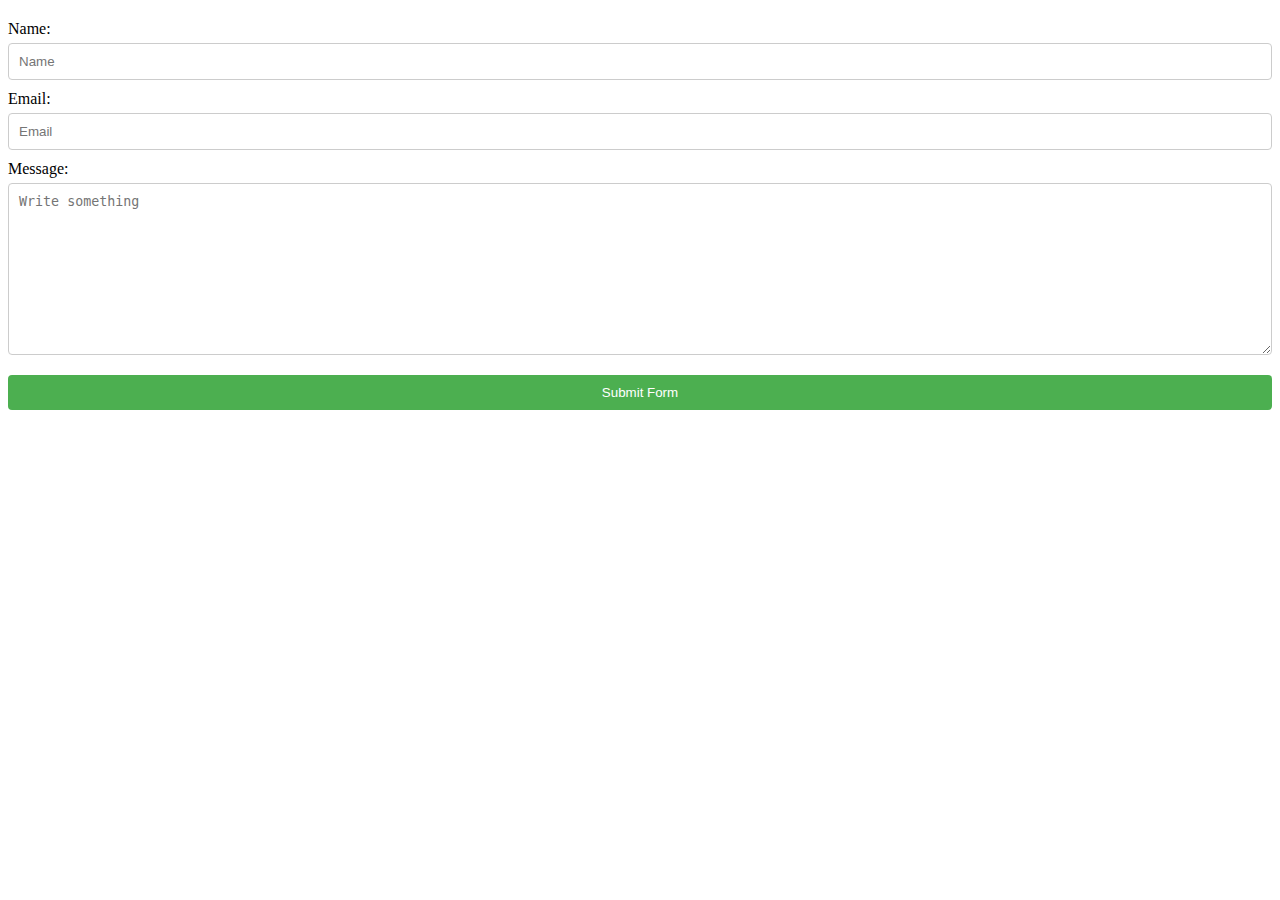
==== contact_us.html @ a9786450 "updated main.css for contact us form" ====
<!DOCTYPE html>
<html lang="en">
  <head>
    <meta charset="UTF-8" />
    <meta name="viewport" content="width=device-width, initial-scale=1.0" />
    <title>Contact: Dunsin</title>
    <link rel="stylesheet" type="text/css" href="css/main.css"/>
  </head>
  <body>
    
      <form action="https://api.web3forms.com/submit" method="POST">
        <input
          type="hidden"
          name="access_key"
          value="063347f4-1e20-49b2-821a-88cb8a3d0c26"
        />

        <label for="name">Name:</label>
        <input type="text" id="name" placeholder="Name" name="name" required />

        <label for="email">Email:</label>
        <input
          type="email"
          id="email"
          placeholder="Email"
          name="email"
          required
        />

        <label for="message">Message:</label>
        <textarea
          id="message"
          placeholder="Write something"
          name="message"
          required
        ></textarea>

        <div class="h-captcha" data-captcha="true"></div>

        <button type="submit" name="submit">Submit Form</button>
      </form>

      <script src="https://web3forms.com/client/script.js" async defer></script>
 
  </body>
</html>
---- css/main.css ----
.container {
    max-width: 00px;
    margin: 50px auto;
    background-color: #8d3;
    padding: 150px;
    box-shadow: 0px 0px 10px #5abddb1a;
  }
  
  form {
    display: flex;
    flex-direction: column;
    margin-top: 20px;
  }
  
  label {
    display: inline-block;
    margin-bottom: 5px;
  }
  
  input,
  textarea {
    padding: 10px;
    margin-bottom: 10px;
    border: 1px solid #ccc;
    border-radius: 4px;
  }
  
  textarea {
    height: 150px;
  }
  
  .h-captcha {
    margin-bottom: 10px;
  }
  
  button {
    padding: 10px 20px;
    background-color: #4caf50;
    color: #fff;
    border: none;
    border-radius: 4px;
    cursor: pointer;
  }
  
  button:hover {
    background-color: #45a049;
  }
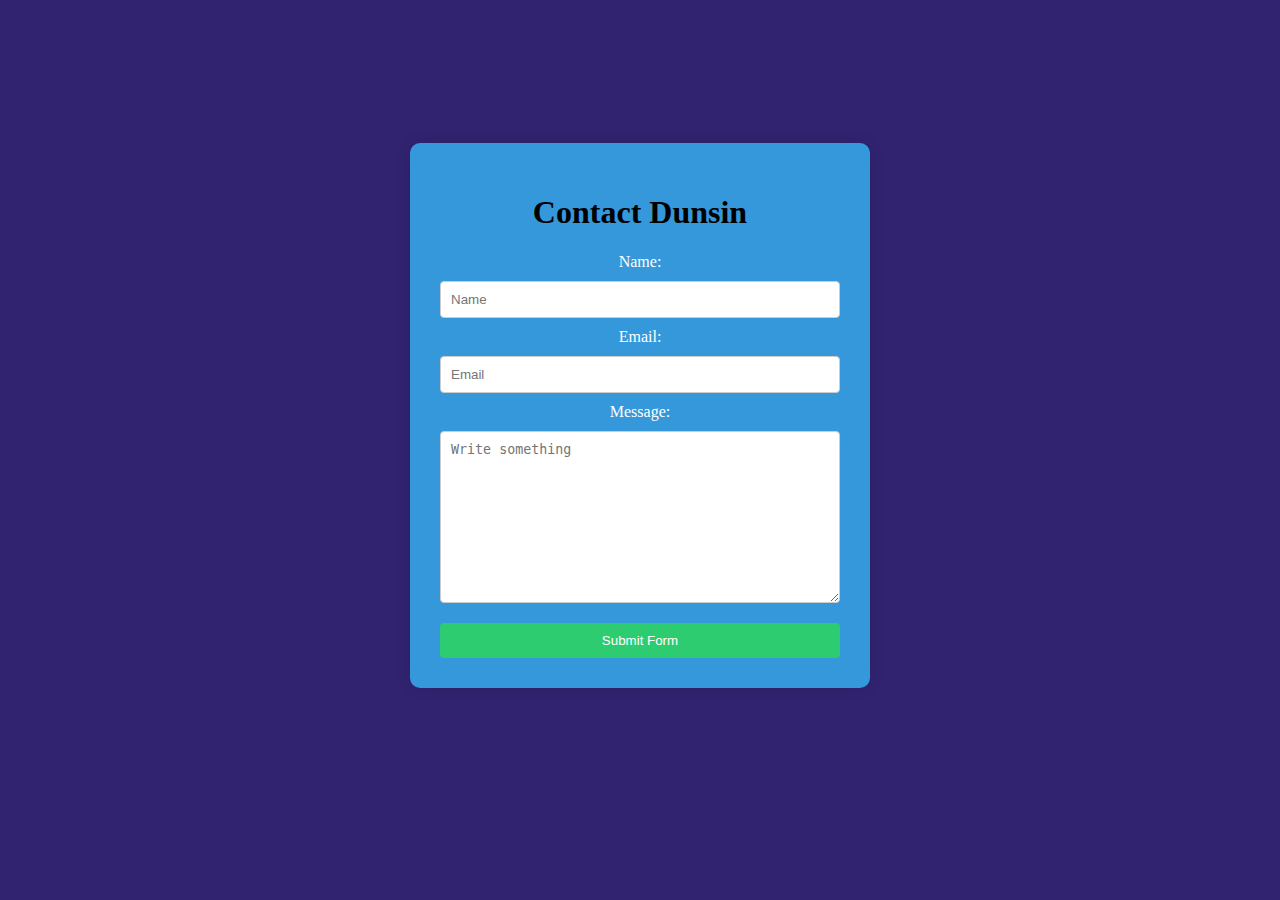
==== commit 91eb1a67: "added a bit of styling to my contact us form" ====
--- a/contact_us.html
+++ b/contact_us.html
@@ -4,43 +4,60 @@
     <meta charset="UTF-8" />
     <meta name="viewport" content="width=device-width, initial-scale=1.0" />
     <title>Contact: Dunsin</title>
-    <link rel="stylesheet" type="text/css" href="css/main.css"/>
+    <link rel="stylesheet" type="text/css" href="css/main.css" />
   </head>
+
   <body>
-    
-      <form action="https://api.web3forms.com/submit" method="POST">
-        <input
-          type="hidden"
-          name="access_key"
-          value="063347f4-1e20-49b2-821a-88cb8a3d0c26"
-        />
+    <div class="container">
+      <div class="row">
+        <h1>Contact Dunsin</h1>
+      </div>
 
-        <label for="name">Name:</label>
-        <input type="text" id="name" placeholder="Name" name="name" required />
+      <div>
+        <form action="https://api.web3forms.com/submit" method="POST">
+          <input
+            type="hidden"
+            name="access_key"
+            value="063347f4-1e20-49b2-821a-88cb8a3d0c26"
+          />
 
-        <label for="email">Email:</label>
-        <input
-          type="email"
-          id="email"
-          placeholder="Email"
-          name="email"
-          required
-        />
+          <label for="name">Name:</label>
+          <input
+            type="text"
+            id="name"
+            placeholder="Name"
+            name="name"
+            required
+          />
 
-        <label for="message">Message:</label>
-        <textarea
-          id="message"
-          placeholder="Write something"
-          name="message"
-          required
-        ></textarea>
+          <label for="email">Email:</label>
+          <input
+            type="email"
+            id="email"
+            placeholder="Email"
+            name="email"
+            required
+          />
 
-        <div class="h-captcha" data-captcha="true"></div>
+          <label for="message">Message:</label>
+          <textarea
+            id="message"
+            placeholder="Write something"
+            name="message"
+            required
+          ></textarea>
 
-        <button type="submit" name="submit">Submit Form</button>
-      </form>
+          <div class="h-captcha" data-captcha="true"></div>
 
-      <script src="https://web3forms.com/client/script.js" async defer></script>
- 
+          <button type="submit" name="submit">Submit Form</button>
+        </form>
+
+        <script
+          src="https://web3forms.com/client/script.js"
+          async
+          defer
+        ></script>
+      </div>
+    </div>
   </body>
 </html>
--- a/css/main.css
+++ b/css/main.css
@@ -1,48 +1,55 @@
 .container {
-    max-width: 00px;
-    margin: 50px auto;
-    background-color: #8d3;
-    padding: 150px;
-    box-shadow: 0px 0px 10px #5abddb1a;
-  }
-  
-  form {
-    display: flex;
-    flex-direction: column;
-    margin-top: 20px;
-  }
-  
-  label {
-    display: inline-block;
-    margin-bottom: 5px;
-  }
-  
-  input,
-  textarea {
-    padding: 10px;
-    margin-bottom: 10px;
-    border: 1px solid #ccc;
-    border-radius: 4px;
-  }
-  
-  textarea {
-    height: 150px;
-  }
-  
-  .h-captcha {
-    margin-bottom: 10px;
-  }
-  
-  button {
-    padding: 10px 20px;
-    background-color: #4caf50;
-    color: #fff;
-    border: none;
-    border-radius: 4px;
-    cursor: pointer;
-  }
-  
-  button:hover {
-    background-color: #45a049;
-  }
-  +  max-width: 400px;
+  margin: 50px auto;
+  background-color: #3498db;
+  padding: 30px;
+  box-shadow: 0 0 15px rgba(0, 0, 0, 0.1);
+  border-radius: 10px;
+  text-align: center;
+}
+body {
+    background-color: #312370;
+    padding-top: 85px;
+}
+
+form {
+  display: flex;
+  flex-direction: column;
+  margin-top: 20px;
+}
+
+label {
+  display: inline-block;
+  margin-bottom: 10px;
+  color: #fff;
+}
+
+input,
+textarea {
+  padding: 10px;
+  margin-bottom: 10px;
+  border: 1px solid #ccc;
+  border-radius: 4px;
+}
+
+textarea {
+  height: 150px;
+}
+
+.h-captcha {
+  margin-bottom: 10px;
+}
+
+button {
+  padding: 10px 20px;
+  background-color: #2ecc71;
+  color: #fff;
+  border: none;
+  border-radius: 4px;
+  cursor: pointer;
+  transition: background-color 0.3s;
+}
+
+button:hover {
+  background-color: #27ae60;
+}
